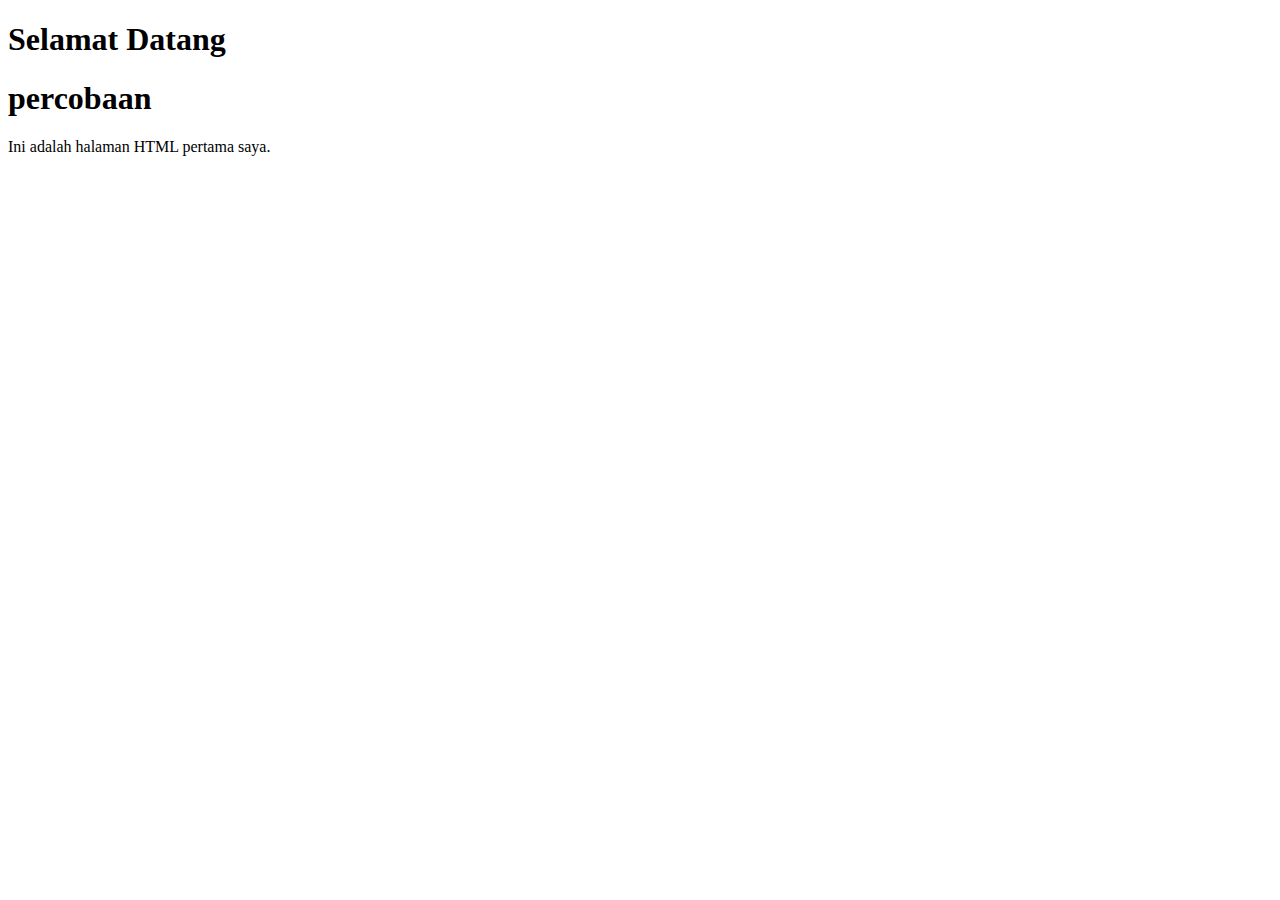
==== index.html @ 89616269 "commit dari yoga" ====
<!DOCTYPE html>
<html>
    <head>
        <title>Halaman HTML Pertama</title>
    </head>
    <body>
        <h1>Selamat Datang</h1>
		<h1>percobaan</h1>
        <p>Ini adalah halaman HTML pertama saya.</p>
    </body>
</html>
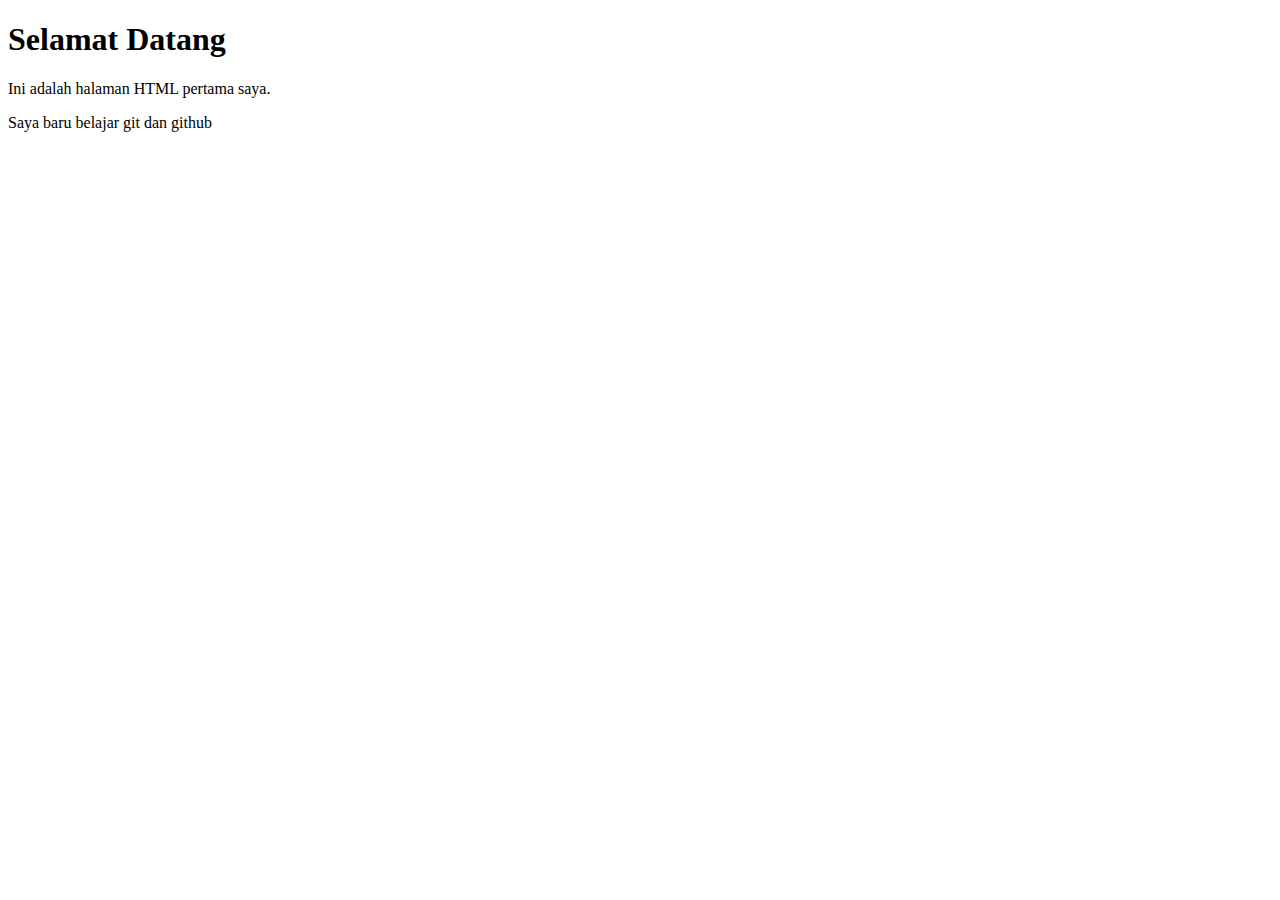
==== commit e5da6427: "Penambahan Paragraph" ====
--- a/index.html
+++ b/index.html
@@ -1,11 +1,15 @@
 <!DOCTYPE html>
 <html>
-    <head>
-        <title>Halaman HTML Pertama</title>
-    </head>
-    <body>
-        <h1>Selamat Datang</h1>
-		<h1>percobaan</h1>
-        <p>Ini adalah halaman HTML pertama saya.</p>
-    </body>
+
+<head>
+    <title>Halaman HTML Pertama</title>
+</head>
+
+<body>
+    <h1>Selamat Datang</h1>
+
+    <p>Ini adalah halaman HTML pertama saya.</p>
+    <p>Saya baru belajar git dan github</p>
+</body>
+
 </html>